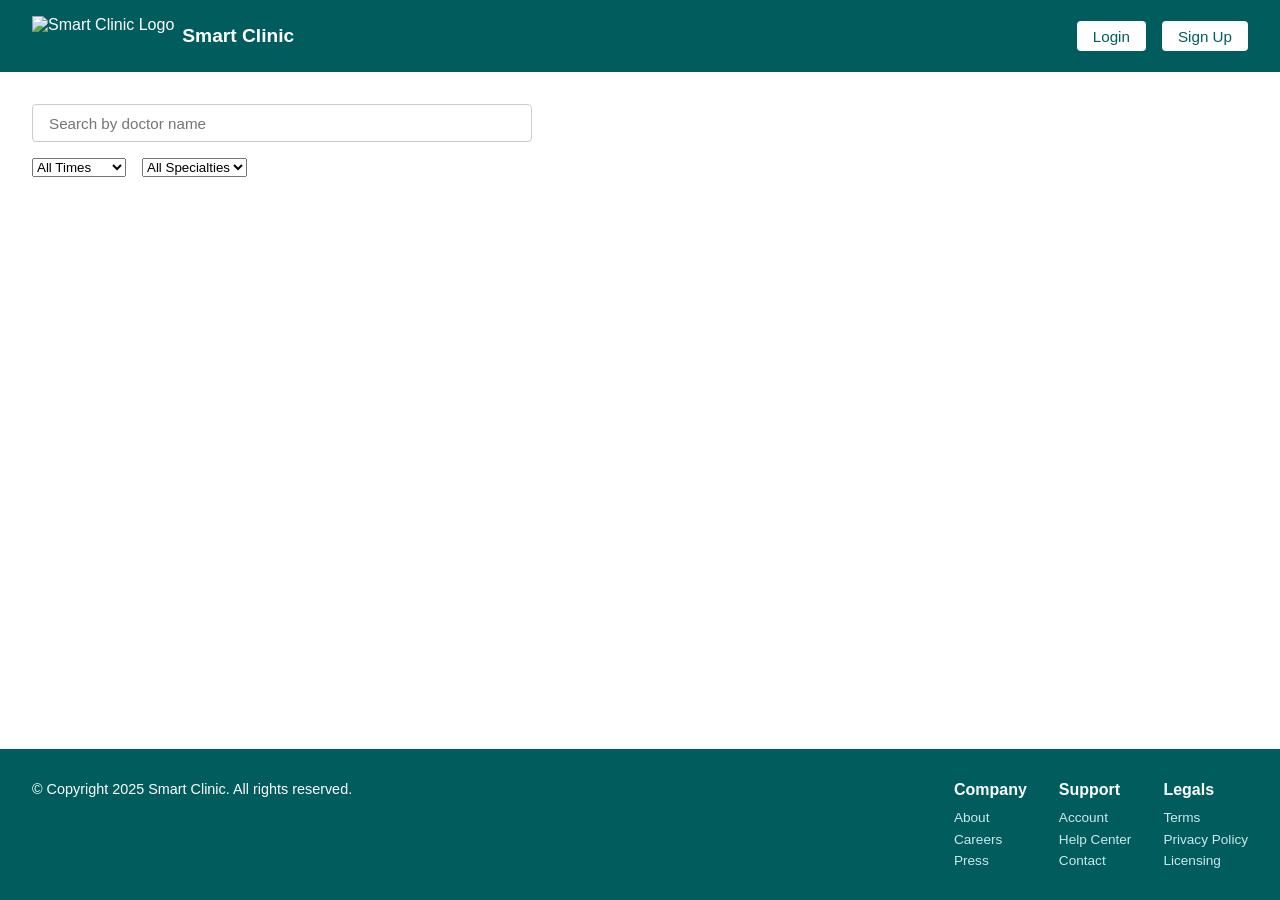
==== src/main/resources/static/pages/patientDashboard.html @ e8f3026c "Completed front end pages for Clinic Management System" ====
<!DOCTYPE html>
<html lang="en">
<head>
    <meta charset="UTF-8">
    <title>Patient Dashboard</title>
    <link rel="icon" href="../assets/images/logo/logo.png" />
    <link rel="stylesheet" href="../assets/css/adminDashboard.css">
    <link rel="stylesheet" href="../assets/css/style.css">
    <link rel="stylesheet" href="../assets/css/patientDashboard.css">
    <script src="../js/render.js" defer></script>
    <script src="../js/util.js" defer></script>
    <script src="../js/components/header.js" defer></script>
    <script src="../js/components/footer.js" defer></script>
    <script type="module" src="../js/components/modals.js"></script>
</head>
<body onload="renderContent()">
    <div class="container">
        <div class="wrapper">
            <div id="header"></div>
            <main class="main-content">
                <input type="text" id="searchBar" class="searchBar" placeholder="Search by doctor name" />
                <div class="filter-wrapper">
                    <select class="filter-select" id="filterTime">
                        <option value="">All Times</option>
                        <option value="09:00-10:00">09:00-10:00</option>
                        <option value="10:00-11:00">10:00-11:00</option>
                        <option value="11:00-12:00">11:00-12:00</option>
                        <option value="12:00-13:00">12:00-13:00</option>
                        <option value="13:00-14:00">13:00-14:00</option>
                        <option value="14:00-15:00">14:00-15:00</option>
                        <option value="15:00-16:00">15:00-16:00</option>
                        <option value="16:00-17:00">16:00-17:00</option>
                    </select>
                    <select class="filter-select" id="filterSpecialty">
                        <option value="">All Specialties</option>
                        <option value="Cardiologist">Cardiologist</option>
                        <option value="Neurologist">Neurologist</option>
                        <option value="Orthopedist">Orthopedist</option>
                        <option value="Pediatrician">Pediatrician</option>
                        <option value="Dermatologist">Dermatologist</option>
                    </select>
                </div>
                <div id="content"></div>
            </main>
            <div id="footer"></div>
        </div>
    </div>

    <div id="modal" class="modal">
        <div class="modal-content">
            <span class="close" id="closeModal">&times;</span>
            <div id="modal-body"></div>
        </div>
    </div>

    <script type="module" src="../js/patientDashboard.js" defer></script>
</body>
</html>
---- src/main/resources/static/assets/css/adminDashboard.css ----
* {
    margin: 0;
    padding: 0;
    box-sizing: border-box;
}

html, body {
    height: 100%;
    font-family: Arial, sans-serif;
}

.main-content {
    flex: 1;
    padding: 2rem;
    background-image: url('../images/defineRole/index.png');
    background-size: cover;
    background-position: center;
    background-attachment: fixed;
}

.searchBar, #searchBar {
    width: 100%;
    max-width: 500px;
    padding: 0.6rem 1rem;
    border: 1px solid #ccc;
    border-radius: 4px;
    font-size: 0.95rem;
    margin-bottom: 1rem;
    display: block;
}

.filter-wrapper {
    display: flex;
    gap: 1rem;
    margin-bottom: 1.5rem;
    flex-wrap: wrap;
}

.select-dropdown {
    padding: 0.6rem 1rem;
    border: 1px solid #ccc;
    border-radius: 4px;
    font-size: 0.95rem;
    cursor: pointer;
    background: white;
}

#content {
    display: flex;
    flex-wrap: wrap;
    gap: 1.5rem;
}

.doctor-card {
    background: white;
    border-radius: 8px;
    padding: 1.5rem;
    width: 280px;
    box-shadow: 0 2px 8px rgba(0,0,0,0.1);
    display: flex;
    flex-direction: column;
    justify-content: space-between;
}

.doctor-info h3 {
    font-size: 1.1rem;
    color: #015c5d;
    margin-bottom: 0.5rem;
}

.doctor-info p {
    font-size: 0.9rem;
    color: #555;
    margin-bottom: 0.3rem;
}

.card-actions {
    margin-top: 1rem;
    display: flex;
    justify-content: center;
}

.card-actions button {
    background-color: #015c5d;
    color: white;
    border: none;
    padding: 0.5rem 1.2rem;
    border-radius: 4px;
    cursor: pointer;
    font-size: 0.9rem;
    width: 100%;
}

.card-actions button:hover {
    background-color: #017d7e;
}

.adminBtn {
    background-color: white;
    color: #015c5d;
    border: 2px solid white;
    padding: 0.4rem 1rem;
    border-radius: 4px;
    cursor: pointer;
    font-size: 0.95rem;
    font-weight: bold;
}

.adminBtn:hover {
    background-color: #e0f7f7;
}

.modal {
    display: none;
    position: fixed;
    top: 0;
    left: 0;
    width: 100%;
    height: 100%;
    background: rgba(0,0,0,0.5);
    justify-content: center;
    align-items: center;
    z-index: 1000;
}

#modal-body {
    background: white;
    padding: 2rem;
    border-radius: 8px;
    min-width: 320px;
    max-width: 500px;
    width: 90%;
    display: flex;
    flex-direction: column;
    gap: 0.8rem;
    position: relative;
}

#modal-body h2 {
    font-size: 1.3rem;
    color: #015c5d;
}

.close {
    position: absolute;
    top: 0.8rem;
    right: 1rem;
    font-size: 1.5rem;
    cursor: pointer;
    color: #333;
}

.close:hover {
    color: #015c5d;
}

.checkbox-group {
    display: flex;
    flex-direction: column;
    gap: 0.3rem;
    font-size: 0.9rem;
}

@media (max-width: 768px) {
    #content {
        justify-content: center;
    }

    .doctor-card {
        width: 100%;
        max-width: 400px;
    }

    .filter-wrapper {
        flex-direction: column;
    }
}
---- src/main/resources/static/assets/css/style.css ----
* {
    margin: 0;
    padding: 0;
    box-sizing: border-box;
}

html, body {
    height: 100%;
    font-family: 'Roboto', Arial, sans-serif;
}

.container {
    min-height: 100%;
    display: flex;
    flex-direction: column;
}

.wrapper {
    display: flex;
    flex-direction: column;
    min-height: 100vh;
}

.main-content {
    flex: 1;
    padding: 2rem;
}

.header {
    display: flex;
    justify-content: space-between;
    align-items: center;
    padding: 1rem 2rem;
    background-color: #015c5d;
    color: white;
}

.header .logo {
    display: flex;
    align-items: center;
    gap: 0.5rem;
}

.header .logo img {
    height: 40px;
}

.header .logo span {
    font-size: 1.2rem;
    font-weight: bold;
}

.header .nav {
    display: flex;
    align-items: center;
    gap: 1rem;
}

.header .nav a {
    color: white;
    text-decoration: none;
    font-size: 0.95rem;
}

.header .nav a:hover {
    text-decoration: underline;
}

.nav-btn {
    background: white;
    color: #015c5d;
    border: none;
    padding: 0.4rem 1rem;
    border-radius: 4px;
    cursor: pointer;
    font-size: 0.95rem;
}

.nav-btn:hover {
    background: #e0f7f7;
}

.button {
    background-color: #015c5d;
    color: white;
    border: none;
    padding: 0.6rem 1.2rem;
    border-radius: 4px;
    cursor: pointer;
    font-size: 0.95rem;
}

.button:hover {
    background-color: #017d7e;
}

.input-field {
    width: 100%;
    padding: 0.6rem 1rem;
    margin: 0.4rem 0;
    border: 1px solid #ccc;
    border-radius: 4px;
    font-size: 0.95rem;
}

.input-field:focus {
    outline: none;
    border-color: #015c5d;
}

.select-dropdown {
    padding: 0.6rem 1rem;
    border: 1px solid #ccc;
    border-radius: 4px;
    font-size: 0.95rem;
    cursor: pointer;
}

.filter-wrapper {
    display: flex;
    gap: 1rem;
    margin: 1rem 0;
    flex-wrap: wrap;
}

.modal {
    display: none;
    position: fixed;
    top: 0;
    left: 0;
    width: 100%;
    height: 100%;
    background: rgba(0,0,0,0.5);
    justify-content: center;
    align-items: center;
    z-index: 1000;
}

.modal-content {
    background: white;
    padding: 2rem;
    border-radius: 8px;
    min-width: 320px;
    max-width: 500px;
    width: 90%;
    position: relative;
}

.close {
    position: absolute;
    top: 1rem;
    right: 1rem;
    font-size: 1.5rem;
    cursor: pointer;
    color: #333;
}

.close:hover {
    color: #015c5d;
}

.checkbox-group {
    display: flex;
    flex-direction: column;
    gap: 0.3rem;
    margin: 0.5rem 0;
}

.checkbox-group label {
    font-size: 0.9rem;
}

.footer {
    background-color: #015c5d;
    color: white;
    padding: 2rem;
    display: flex;
    justify-content: space-between;
    flex-wrap: wrap;
    gap: 1rem;
}

.footer-brand {
    font-size: 0.9rem;
}

.footer-links {
    display: flex;
    gap: 2rem;
    flex-wrap: wrap;
}

.footer-column {
    display: flex;
    flex-direction: column;
    gap: 0.4rem;
}

.footer-column h4 {
    font-size: 1rem;
    margin-bottom: 0.3rem;
}

.footer-column a {
    color: #cce8e8;
    text-decoration: none;
    font-size: 0.85rem;
}

.footer-column a:hover {
    text-decoration: underline;
}

@media (max-width: 768px) {
    .header {
        flex-direction: column;
        gap: 1rem;
    }

    .footer {
        flex-direction: column;
    }

    .filter-wrapper {
        flex-direction: column;
    }
}
---- src/main/resources/static/assets/css/patientDashboard.css ----
.card-actions {
    background-color: #1a1a1a;
    text-align: center;
    padding: 0.8rem;
    border-radius: 0 0 8px 8px;
}

.card-actions button {
    background-color: #015c5d;
    color: white;
    border: none;
    padding: 0.5rem 1.2rem;
    border-radius: 4px;
    cursor: pointer;
    font-size: 0.9rem;
    width: 100%;
}

.card-actions button:hover {
    background-color: #017d7e;
}

.ripple {
    position: fixed;
    border-radius: 50%;
    background: rgba(1, 92, 93, 0.3);
    transform: scale(0);
    animation: ripple-effect 0.6s linear;
    pointer-events: none;
    z-index: 9999;
}

@keyframes ripple-effect {
    to {
        transform: scale(4);
        opacity: 0;
    }
}

.modalApp {
    position: fixed;
    bottom: -100%;
    left: 50%;
    transform: translateX(-50%);
    width: 90%;
    max-width: 480px;
    background: white;
    padding: 1.5rem;
    border-radius: 12px 12px 0 0;
    z-index: 1000;
    transition: bottom 0.3s ease;
}

.modalApp.active {
    bottom: 0;
}

.modalApp input,
.modalApp select {
    display: block;
    width: 90%;
    margin: 0.5rem auto;
    padding: 0.6rem 1rem;
    border: 1px solid #ccc;
    border-radius: 4px;
    font-size: 0.95rem;
}

.modalApp button {
    display: block;
    margin: 1rem auto 0;
    background-color: #1a1a1a;
    color: white;
    border: none;
    padding: 0.7rem 2rem;
    border-radius: 4px;
    cursor: pointer;
    font-size: 0.95rem;
}

.modalApp button:hover {
    filter: brightness(1.2);
}

@media (max-width: 768px) {
    .modalApp {
        width: 100%;
        border-radius: 12px 12px 0 0;
    }
}
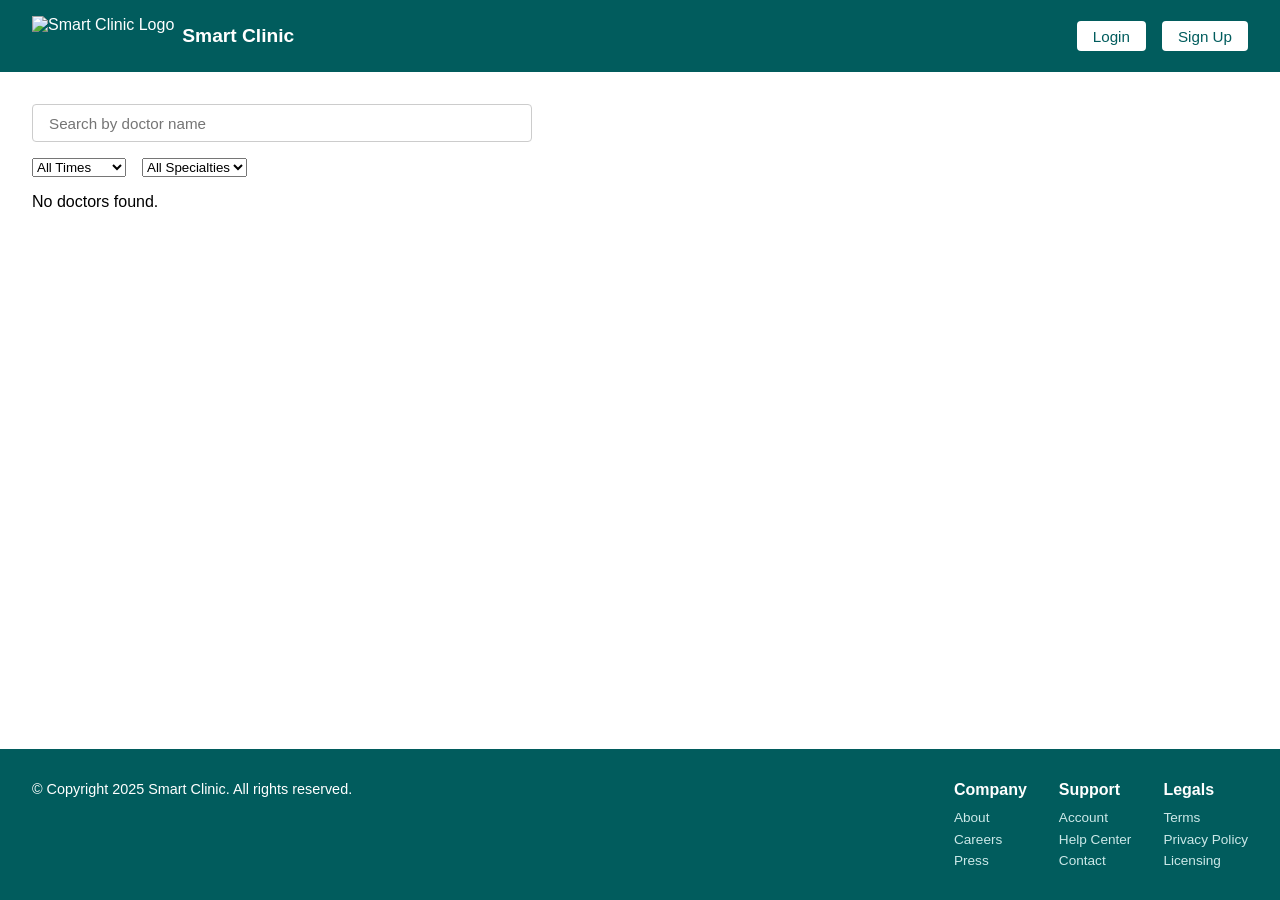
==== commit a9c92bbb: "Moved secretes to environment variables" ====
--- a/src/main/resources/static/pages/patientDashboard.html
+++ b/src/main/resources/static/pages/patientDashboard.html
@@ -48,7 +48,6 @@
 
     <div id="modal" class="modal">
         <div class="modal-content">
-            <span class="close" id="closeModal">&times;</span>
             <div id="modal-body"></div>
         </div>
     </div>
--- a/src/main/resources/static/assets/css/style.css
+++ b/src/main/resources/static/assets/css/style.css
@@ -147,12 +147,15 @@
 }
 
 .close {
-    position: absolute;
-    top: 1rem;
-    right: 1rem;
+    display: block;
+    margin-left: auto;
+    margin-bottom: 0.5rem;
+    background: none;
+    border: none;
     font-size: 1.5rem;
     cursor: pointer;
     color: #333;
+    line-height: 1;
 }
 
 .close:hover {
